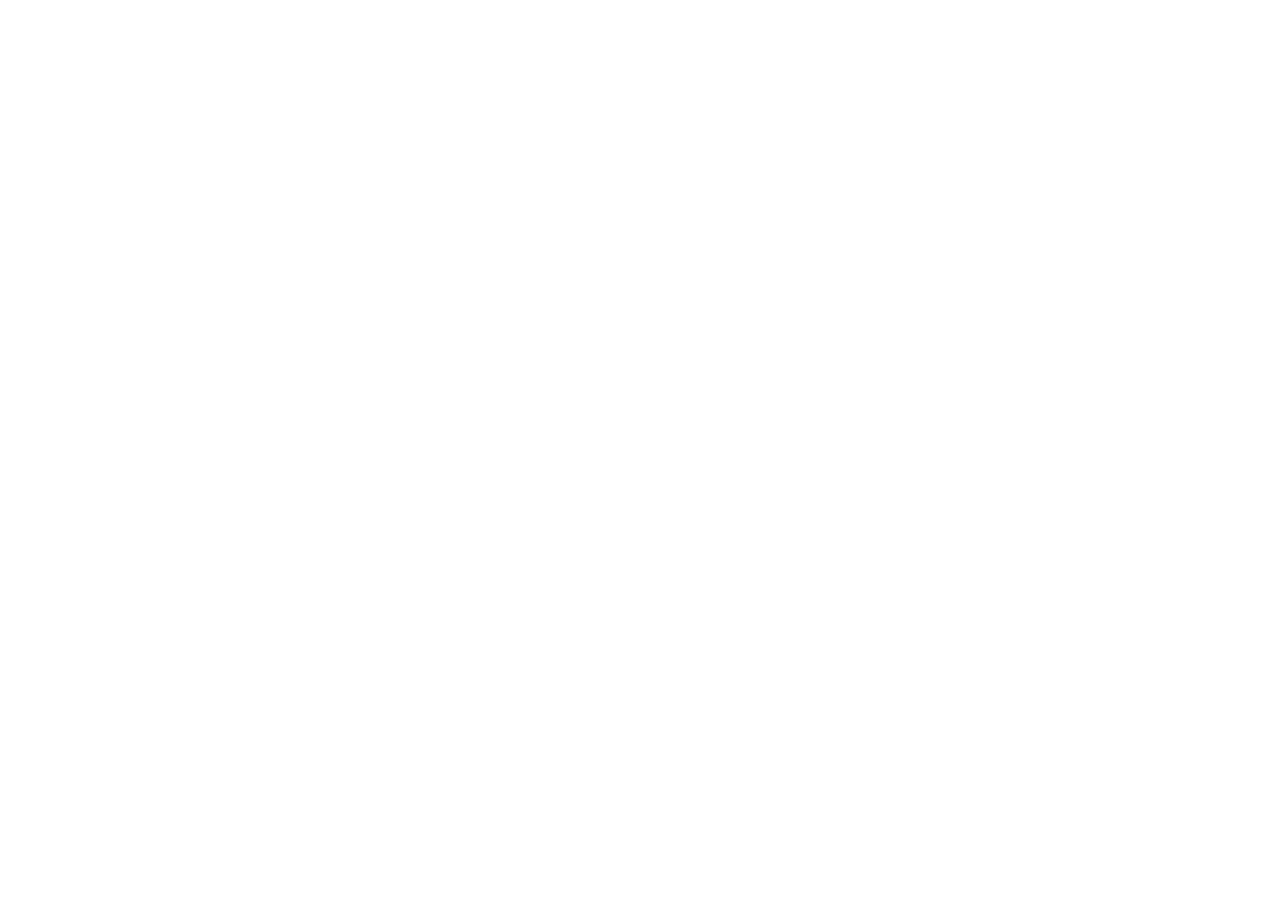
==== SECCIONES-1/quienes-somos.html @ b3e63f8b "eventos" ====
<!DOCTYPE html>
<html lang="en">
<head>
    <meta charset="UTF-8">
    <meta http-equiv="X-UA-Compatible" content="IE=edge">
    <meta name="viewport" content="width=device-width, initial-scale=1.0">
    <title>Document</title>
</head>
<body>
    
</body>
</html>
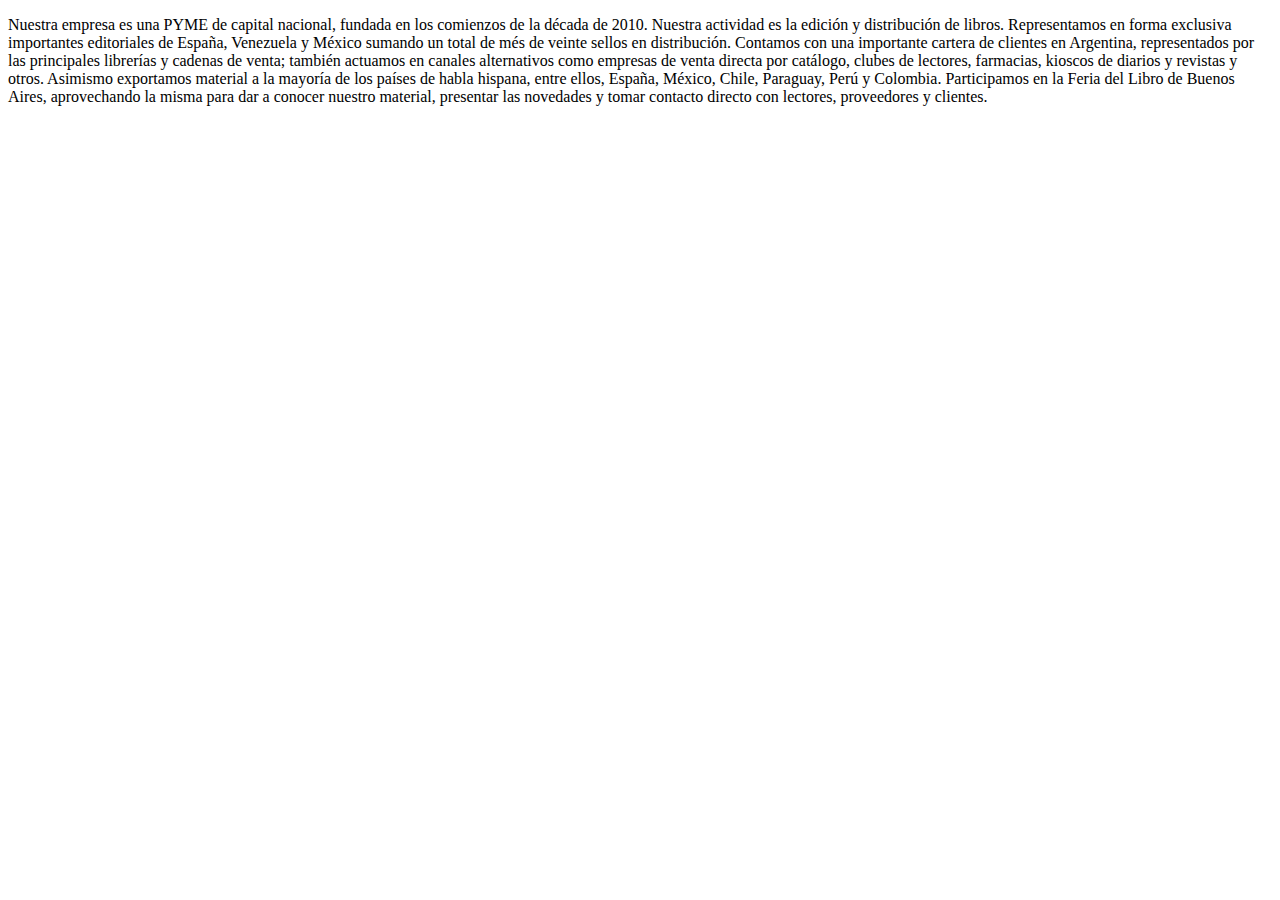
==== commit 9c4711f7: "armado archivo html" ====
--- a/SECCIONES-1/quienes-somos.html
+++ b/SECCIONES-1/quienes-somos.html
@@ -7,6 +7,7 @@
     <title>Document</title>
 </head>
 <body>
+    <p>Nuestra empresa es una PYME de capital nacional, fundada en los comienzos de la década de 2010. Nuestra actividad es la edición y distribución de libros. Representamos en forma exclusiva importantes editoriales de España, Venezuela y México sumando un total de més de veinte sellos en distribución. Contamos con una importante cartera de clientes en Argentina, representados por las principales librerías y cadenas de venta; también actuamos en canales alternativos como empresas de venta directa por catálogo, clubes de lectores, farmacias, kioscos de diarios y revistas y otros. Asimismo exportamos material a la mayoría de los países de habla hispana, entre ellos, España, México, Chile, Paraguay, Perú y Colombia. Participamos  en la Feria del Libro de Buenos Aires, aprovechando la misma para dar a conocer nuestro material, presentar las novedades y tomar contacto directo con lectores, proveedores y clientes.</p>
     
 </body>
 </html>